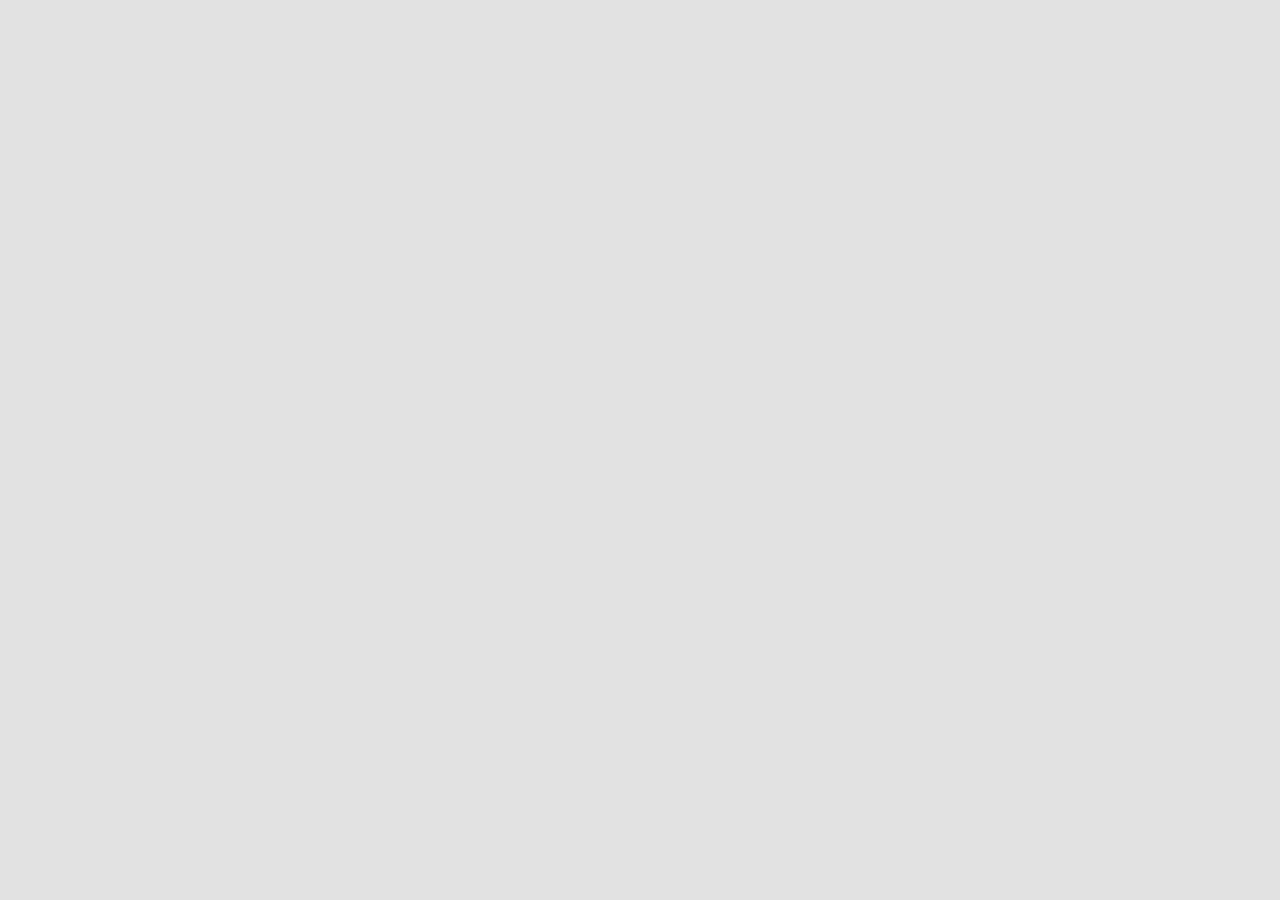
==== index.html @ 4ebe0169 "Esqueleto" ====
<!doctype html>
<html>
    <head>
        <meta charset="utf-8">
        <meta http-equiv="X-UA-Compatible" content="IE=edge,chrome=1">
        <title></title>
        <meta name="description" content="">
        <meta name="viewport" content="width=device-width">
        <link rel="stylesheet" href="styles/main.css">
    </head>

    <body>
        
    </body>
</html>
---- styles/main.css ----
body {
    background: #e2e2e2;
}
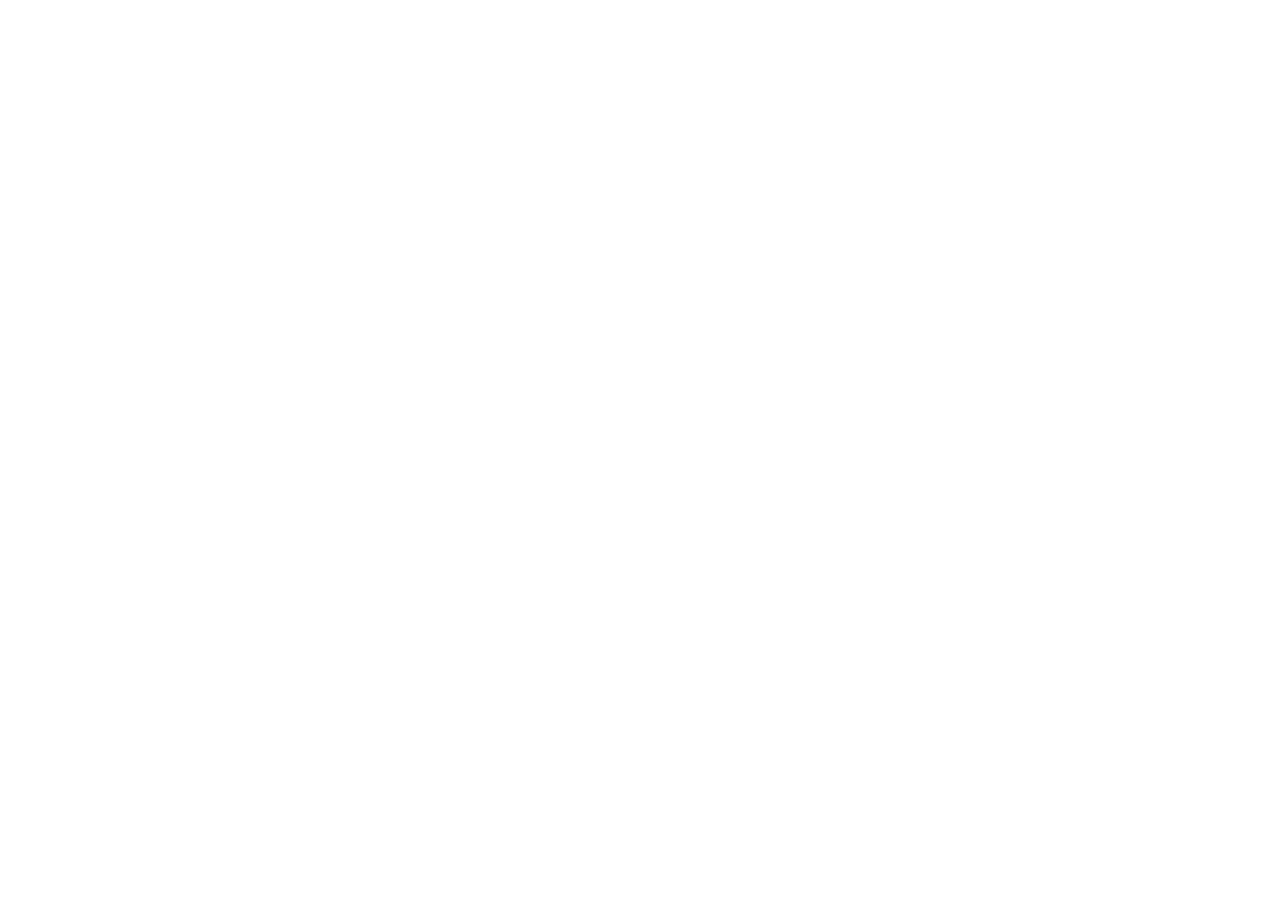
==== commit e90272d6: "Ejercicio de posiciones" ====
--- a/index.html
+++ b/index.html
@@ -3,7 +3,7 @@
     <head>
         <meta charset="utf-8">
         <meta http-equiv="X-UA-Compatible" content="IE=edge,chrome=1">
-        <title></title>
+        <title>posiciones</title>
         <meta name="description" content="">
         <meta name="viewport" content="width=device-width">
         <link rel="stylesheet" href="styles/main.css">
--- a/styles/main.css
+++ b/styles/main.css
@@ -1,3 +1,45 @@
-body {
-    background: #e2e2e2;
+#contenedor {
+    width:500px;
+    height:350px;
+    border:2px solid black;
+    position: relative;
+    margin:auto;
+    margin-top: 30px;
+}
+
+.cuadrado {
+    width:50px;
+    height:50px;
+    border:2px solid black;
+}
+
+.sin-borde-arriba {
+    border-top: none;
+}
+
+.sin-borde-izq{
+    border-left: none;
+}
+
+#caja_rojo {
+    background: red;
+    position: relative;
+}
+
+#caja_verde {
+    background: green;
+    position: relative;
+    left: 50px;
+}
+
+#caja_allo {
+    background: yellow;
+    position: relative;
+}
+
+#caja_azul {
+    background: blue;
+    position: absolute;
+    top:25px;
+    left:25px;
 }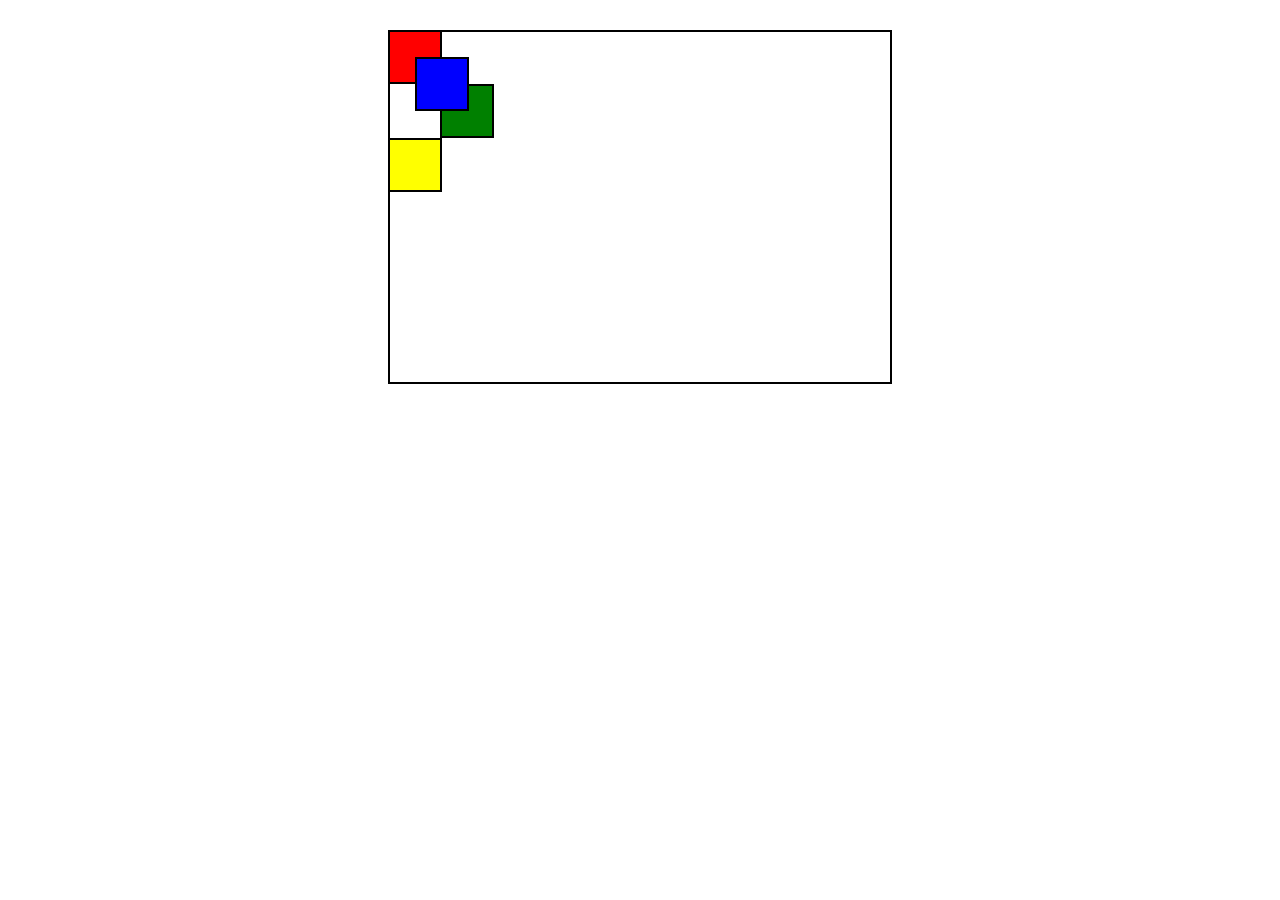
==== commit eb6bfd61: "Agregar contenido al index" ====
--- a/index.html
+++ b/index.html
@@ -10,6 +10,22 @@
     </head>
 
     <body>
-        
+
+        <div id="contenedor">
+            <div id="caja_rojo" class="cuadrado sin-borde-arriba sin-borde-izq">
+                
+            </div>
+            <div id="caja_verde" class="cuadrado">
+                
+            </div>
+            <div id="caja_allo" class="cuadrado sin-borde-izq">
+                
+            </div>
+            <div id="caja_azul" class="cuadrado">
+                
+            </div>
+            
+        </div>
+
     </body>
 </html>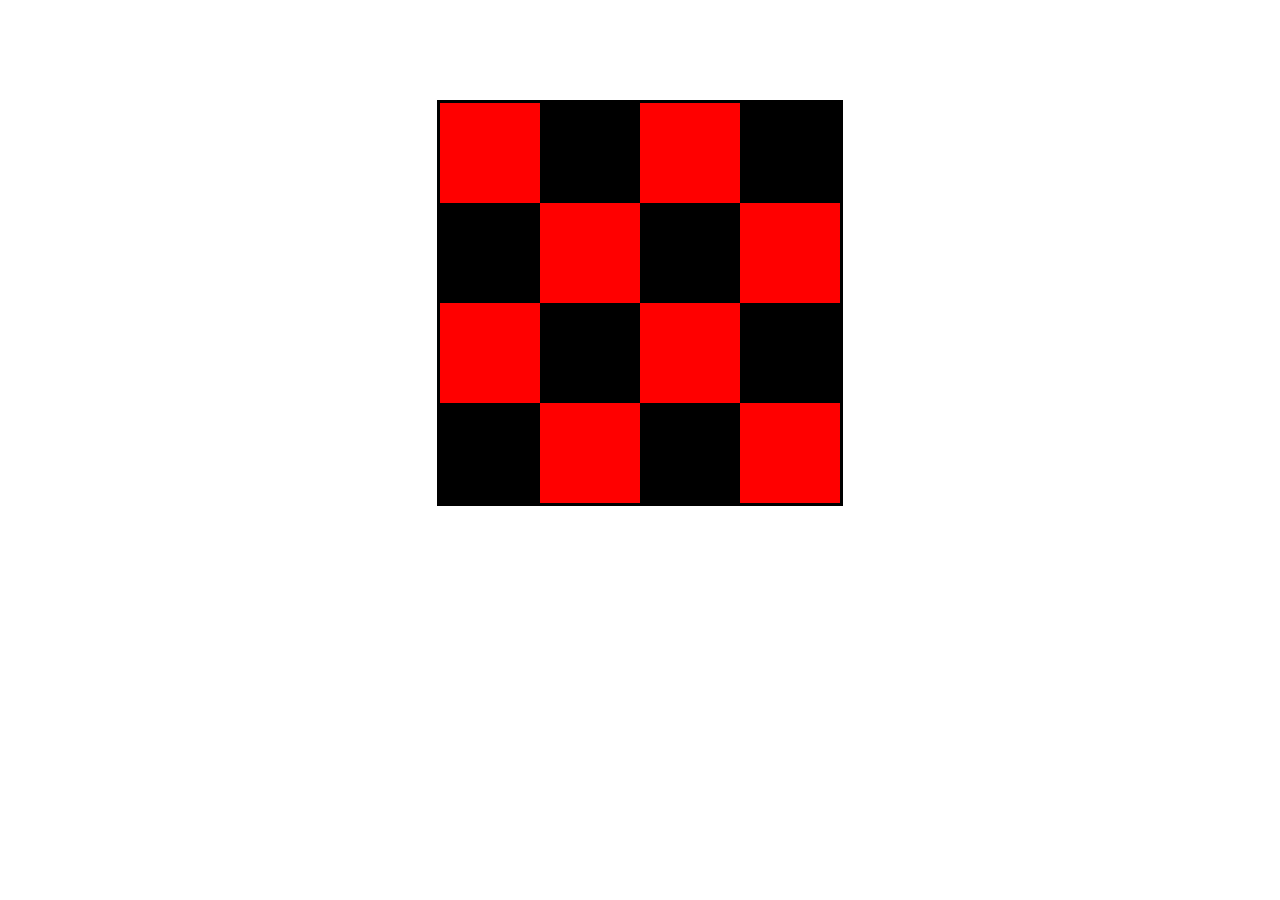
==== commit 721a7753: "arme el tablero con sus casillero respectivos" ====
--- a/index.html
+++ b/index.html
@@ -3,29 +3,31 @@
     <head>
         <meta charset="utf-8">
         <meta http-equiv="X-UA-Compatible" content="IE=edge,chrome=1">
-        <title>posiciones</title>
+        <title></title>
         <meta name="description" content="">
         <meta name="viewport" content="width=device-width">
         <link rel="stylesheet" href="styles/main.css">
     </head>
 
     <body>
-
-        <div id="contenedor">
-            <div id="caja_rojo" class="cuadrado sin-borde-arriba sin-borde-izq">
-                
-            </div>
-            <div id="caja_verde" class="cuadrado">
-                
-            </div>
-            <div id="caja_allo" class="cuadrado sin-borde-izq">
-                
-            </div>
-            <div id="caja_azul" class="cuadrado">
-                
-            </div>
-            
+        <div id="tablero">
+            <div id="casillero_1" class="casillero colorado"></div>
+            <div id="casillero_2" class="casillero negro"></div>
+            <div id="casillero_3" class="casillero colorado"></div>
+            <div id="casillero_4" class="casillero negro"></div>
+            <div id="casillero_5" class="casillero negro"></div>
+            <div id="casillero_6" class="casillero colorado"></div>
+            <div id="casillero_7" class="casillero negro"></div>
+            <div id="casillero_8" class="casillero colorado"></div>
+            <div id="casillero_9" class="casillero colorado"></div>
+            <div id="casillero_10" class="casillero negro"></div>
+            <div id="casillero_11" class="casillero colorado"></div>
+            <div id="casillero_12" class="casillero negro"></div>
+            <div id="casillero_13" class="casillero negro"></div>
+            <div id="casillero_14" class="casillero colorado"></div>
+            <div id="casillero_15" class="casillero negro"></div>
+            <div id="casillero_16" class="casillero colorado"></div>
         </div>
-
+        
     </body>
 </html>--- a/styles/main.css
+++ b/styles/main.css
@@ -1,45 +1,21 @@
-#contenedor {
-    width:500px;
-    height:350px;
-    border:2px solid black;
-    position: relative;
+#tablero{
+    width: 400px;
+    height: 400px;
+    border:3px solid black;
     margin:auto;
-    margin-top: 30px;
+    margin-top: 100px;
 }
 
-.cuadrado {
-    width:50px;
-    height:50px;
-    border:2px solid black;
+.casillero{
+    width: 100px;
+    height: 100px;
+    float: left;
 }
 
-.sin-borde-arriba {
-    border-top: none;
+.colorado{
+    background: red;
 }
 
-.sin-borde-izq{
-    border-left: none;
+.negro{
+    background: black;
 }
-
-#caja_rojo {
-    background: red;
-    position: relative;
-}
-
-#caja_verde {
-    background: green;
-    position: relative;
-    left: 50px;
-}
-
-#caja_allo {
-    background: yellow;
-    position: relative;
-}
-
-#caja_azul {
-    background: blue;
-    position: absolute;
-    top:25px;
-    left:25px;
-}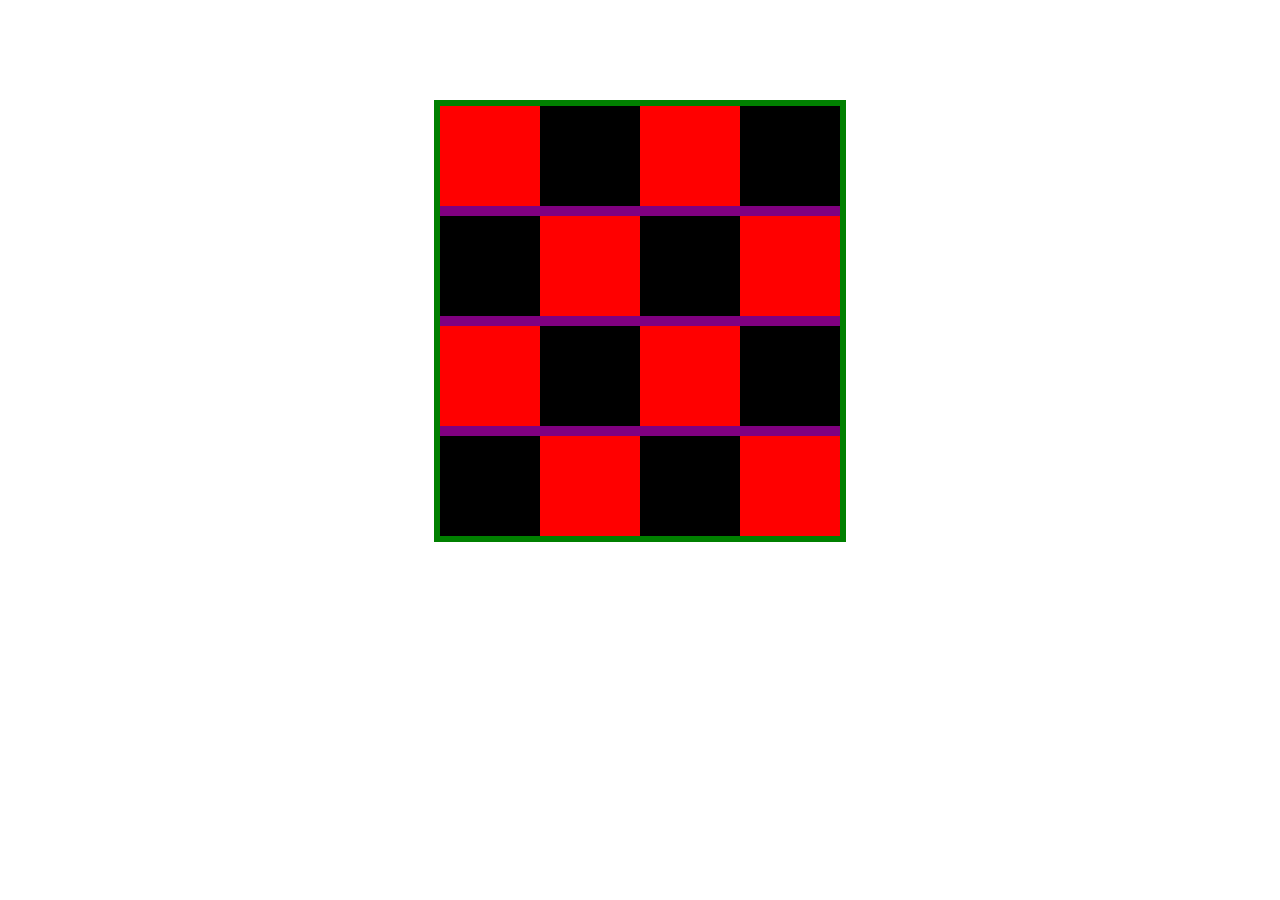
==== commit 16540219: "+ padding solo si el contenedor fila esta flotado" ====
--- a/index.html
+++ b/index.html
@@ -11,22 +11,33 @@
 
     <body>
         <div id="tablero">
-            <div id="casillero_1" class="casillero colorado"></div>
-            <div id="casillero_2" class="casillero negro"></div>
-            <div id="casillero_3" class="casillero colorado"></div>
-            <div id="casillero_4" class="casillero negro"></div>
-            <div id="casillero_5" class="casillero negro"></div>
-            <div id="casillero_6" class="casillero colorado"></div>
-            <div id="casillero_7" class="casillero negro"></div>
-            <div id="casillero_8" class="casillero colorado"></div>
-            <div id="casillero_9" class="casillero colorado"></div>
-            <div id="casillero_10" class="casillero negro"></div>
-            <div id="casillero_11" class="casillero colorado"></div>
-            <div id="casillero_12" class="casillero negro"></div>
-            <div id="casillero_13" class="casillero negro"></div>
-            <div id="casillero_14" class="casillero colorado"></div>
-            <div id="casillero_15" class="casillero negro"></div>
-            <div id="casillero_16" class="casillero colorado"></div>
+            <div class="borde-inferior">
+                <div class="casillero colorado"></div>
+                <div class="casillero negro"></div>
+                <div class="casillero colorado"></div>
+                <div class="casillero negro"></div>
+            </div>
+
+            <div class="borde-inferior">
+                <div class="casillero negro"></div>
+                <div class="casillero colorado"></div>
+                <div class="casillero negro"></div>
+                <div class="casillero colorado"></div>
+            </div>
+            
+            <div class="borde-inferior">
+                <div class="casillero colorado"></div>
+                <div class="casillero negro"></div>
+                <div class="casillero colorado"></div>
+                <div class="casillero negro"></div>
+            </div>
+
+            <div>
+                <div class="casillero negro"></div>
+                <div class="casillero colorado"></div>
+                <div class="casillero negro"></div>
+                <div class="casillero colorado"></div>
+            </div>
         </div>
         
     </body>
--- a/styles/main.css
+++ b/styles/main.css
@@ -1,9 +1,10 @@
 #tablero{
     width: 400px;
-    height: 400px;
-    border:3px solid black;
+    /*height: 400px;*/
+    border:6px solid green;
     margin:auto;
     margin-top: 100px;
+    overflow: hidden;
 }
 
 .casillero{
@@ -19,3 +20,9 @@
 .negro{
     background: black;
 }
+
+.borde-inferior{
+    padding-bottom: 10px;
+    background: purple;
+    float: left;
+}
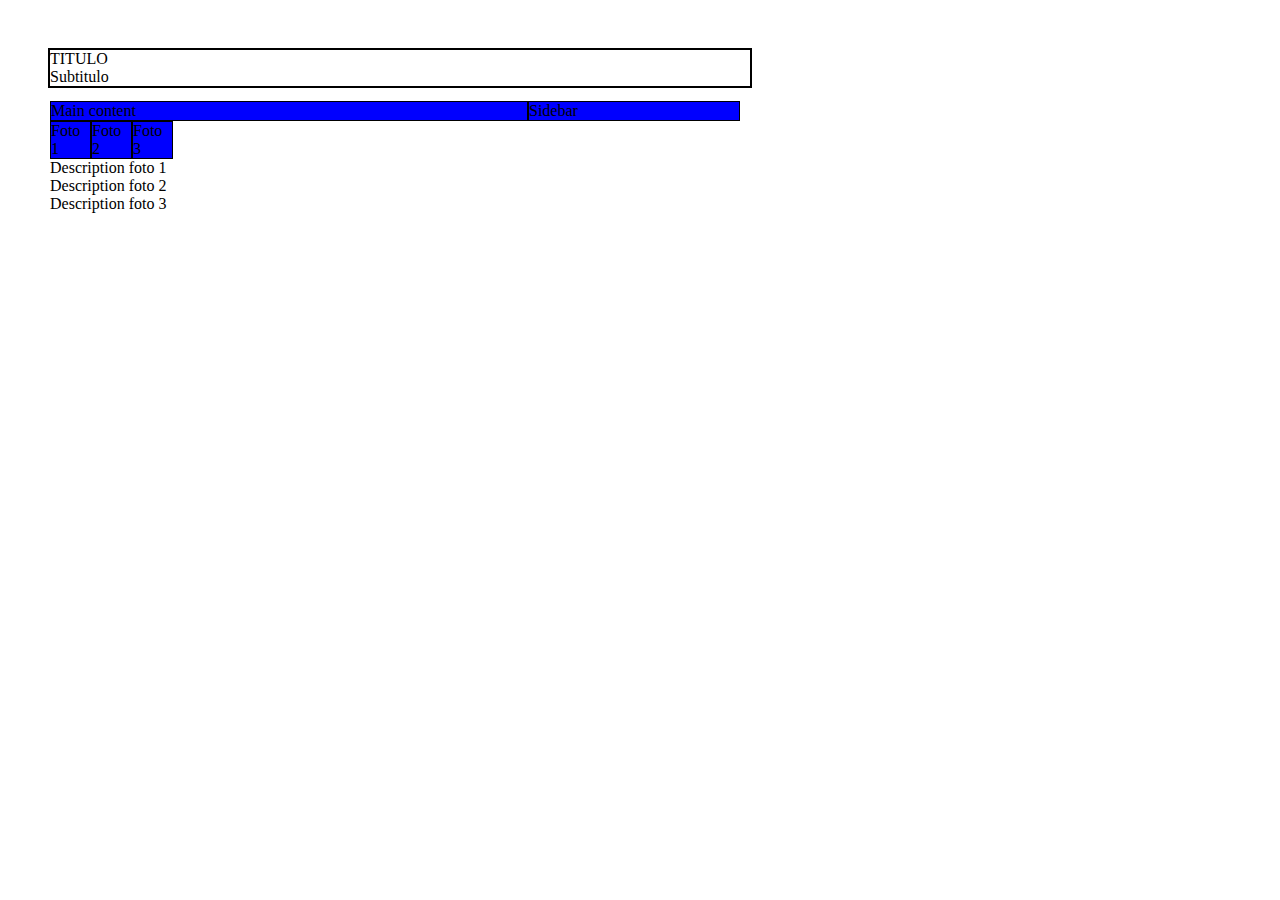
==== commit 28ea187b: "empezando la estructura" ====
--- a/index.html
+++ b/index.html
@@ -10,33 +10,24 @@
     </head>
 
     <body>
-        <div id="tablero">
-            <div class="borde-inferior">
-                <div class="casillero colorado"></div>
-                <div class="casillero negro"></div>
-                <div class="casillero colorado"></div>
-                <div class="casillero negro"></div>
+        <div class="contenetodo">
+            <div>
+                <div class="titulo">TITULO</div>
+                <div class="subtitulo">Subtitulo</div>
             </div>
-
-            <div class="borde-inferior">
-                <div class="casillero negro"></div>
-                <div class="casillero colorado"></div>
-                <div class="casillero negro"></div>
-                <div class="casillero colorado"></div>
-            </div>
-            
-            <div class="borde-inferior">
-                <div class="casillero colorado"></div>
-                <div class="casillero negro"></div>
-                <div class="casillero colorado"></div>
-                <div class="casillero negro"></div>
-            </div>
-
-            <div>
-                <div class="casillero negro"></div>
-                <div class="casillero colorado"></div>
-                <div class="casillero negro"></div>
-                <div class="casillero colorado"></div>
+            <div class="notiprin bloque">Main content</div>
+            <div class="barra bloque">Sidebar</div>
+            <div class="flotados">
+                <div class="fotos">
+                    <div class="bloque">Foto 1</div>
+                    <div class="bloque">Foto 2</div>
+                    <div class="bloque">Foto 3</div>
+                </div>
+                <div class="epigrafe-foto">
+                    <div>Description foto 1</div>
+                    <div>Description foto 2</div>
+                    <div>Description foto 3</div>
+                </div>
             </div>
         </div>
         
--- a/styles/main.css
+++ b/styles/main.css
@@ -1,28 +1,53 @@
-#tablero{
-    width: 400px;
-    /*height: 400px;*/
-    border:6px solid green;
-    margin:auto;
-    margin-top: 100px;
-    overflow: hidden;
+
+.contenetodo{
+    width: 700px;
+    /*height: 550px;*/
+    border: 2px solid black;
+    position: relative;
+    top: 40px;
+    left: 40px;
 }
 
-.casillero{
-    width: 100px;
-    height: 100px;
+.mostrar{
+    background: green;
+}
+
+.flotados{
     float: left;
 }
 
-.colorado{
-    background: red;
+.notiprin{
+    width: 68%;
+    height: 240%;
+    margin-top: 15px;
 }
 
-.negro{
-    background: black;
+.barra{
+    width: 30%;
+    height: 80%;
+    margin-top: 15px;
 }
 
-.borde-inferior{
-    padding-bottom: 10px;
-    background: purple;
+.bloque{
+    background: blue;
+    border: 1px solid black;
     float: left;
 }
+
+
+
+.titulo{
+
+}
+
+.subtitulo{
+    margin: auto;
+}
+
+.fotos div{
+    width: 30%;
+    height: 100%;
+    float: left;
+}
+
+.epigrafe-foto